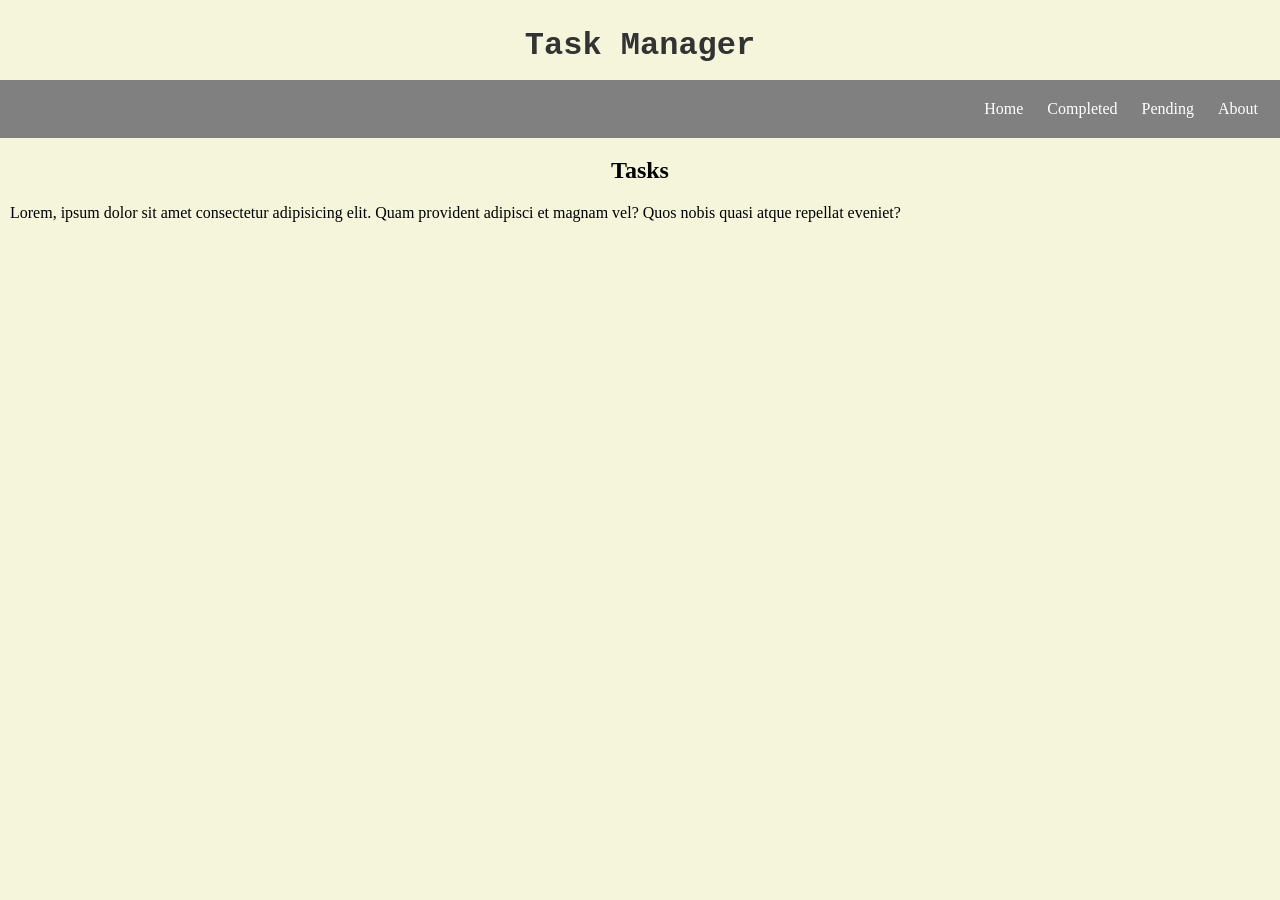
==== index.html @ 9b60e726 "base structure ready" ====
<!doctype html>
<html lang="en">
  <head>
    <meta charset="UTF-8" />
    <meta name="viewport" content="width=device-width, initial-scale=1.0" />
    <title>Task Manager</title>
    <link rel="stylesheet" href="styles.css" />
  </head>
  <body>
    <header>
      <h2 class="Heading">Task Manager</h2>
      <nav>
        <ul class="navbar">
          <li><a href="index.html">Home</a></li>
          <li><a href="completed.html">Completed</a></li>
          <li><a href="pending.html">Pending</a></li>
          <li><a href="about.html">About</a></li>
        </ul>
      </nav>
    </header>
    <main>
      <h2>Tasks</h2>
      <p>
        Lorem, ipsum dolor sit amet consectetur adipisicing elit. Quam provident
        adipisci et magnam vel? Quos nobis quasi atque repellat eveniet?
      </p>
    </main>
    <footer></footer>
  </body>
</html>
---- styles.css ----
body {
  margin: 0px;
  background-color: beige;
}
main {
  margin: 10px;
}
.Heading {
  font-size: 2rem;
  font-weight: bold;
  color: #333;
  margin-bottom: 1rem;
  text-align: center;
  font-family: "Courier New", Courier, monospace;
}
h2 {
  text-align: center;
}
.navbar {
  font-style: normal;
  list-style-type: none;
  background-color: grey;
  color: aliceblue;
  padding: 10px;
  margin: 0px;
  overflow: hidden;
  display: flex;
  justify-content: flex-end;
  list-style: none;
  flex-wrap: wrap;
}
.navbar a {
  transition:
    background-color ease-in-out 0.5s,
    transform ease-in-out 0.5s;
  border-radius: 20px;
  color: white;
  text-decoration: none;
  padding: 10px;
  margin-top: 0px;
  margin-bottom: 0px;
  margin-left: 2px;
  margin-right: 2px;
  display: block;
  text-align: end;
}
.navbar a:hover {
  color: white;
  background-color: rgb(60, 60, 60);
  transform: scale(1.05);
}
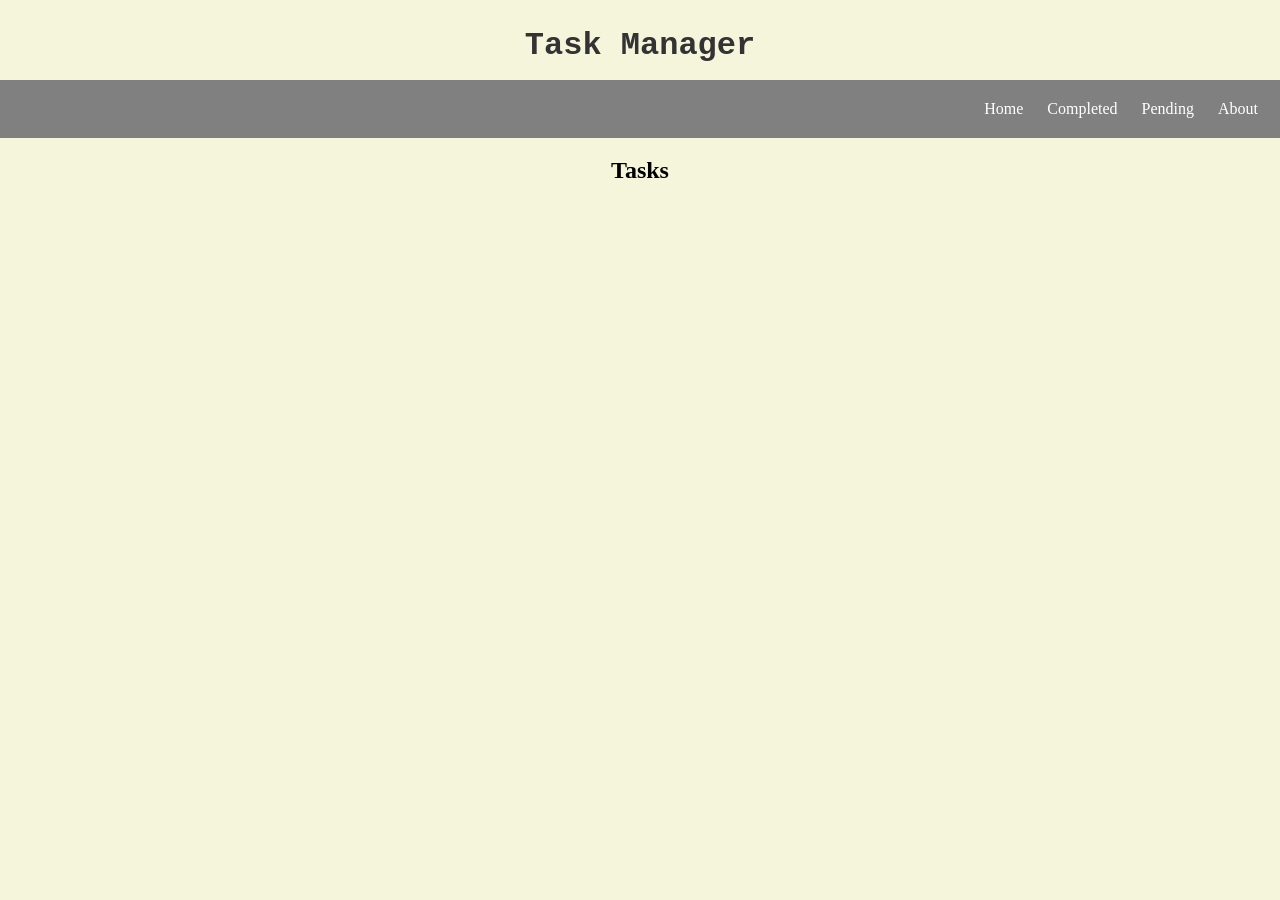
==== commit f45a5e7d: "homepage for task manager is ready" ====
--- a/index.html
+++ b/index.html
@@ -20,11 +20,11 @@
     </header>
     <main>
       <h2>Tasks</h2>
-      <p>
-        Lorem, ipsum dolor sit amet consectetur adipisicing elit. Quam provident
-        adipisci et magnam vel? Quos nobis quasi atque repellat eveniet?
-      </p>
+      <div class = "tasks" id="all-tasks">
+
+      </div>
     </main>
     <footer></footer>
+    <script src="script.js"></script>
   </body>
 </html>
--- a/styles.css
+++ b/styles.css
@@ -49,3 +49,8 @@
   background-color: rgb(60, 60, 60);
   transform: scale(1.05);
 }
+.tasks{
+    display:flex;
+    flex-wrap: wrap;
+    -ms-flex-align: center;
+}
